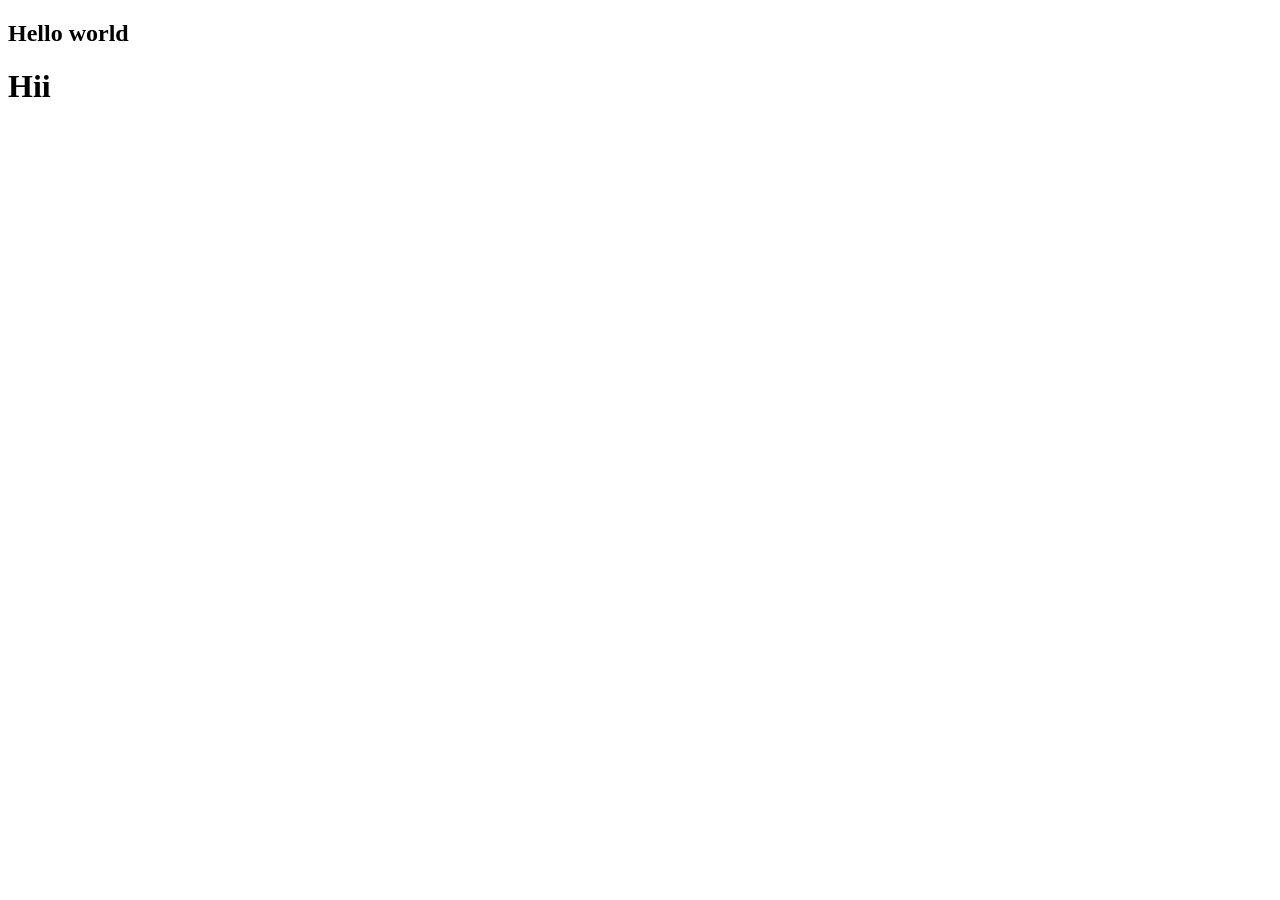
==== index2.html @ 6c4de1c5 "commit by smita" ====
<!DOCTYPE html>
<html lang="en">
<head>
    <meta charset="UTF-8">
    <meta name="viewport" content="width=device-width, initial-scale=1.0">
    <title>Document</title>
</head>
<body>
    <div>
        <h2>Hello world</h2>
        <h1>Hii</h1>
    </div>
</body>
</html>
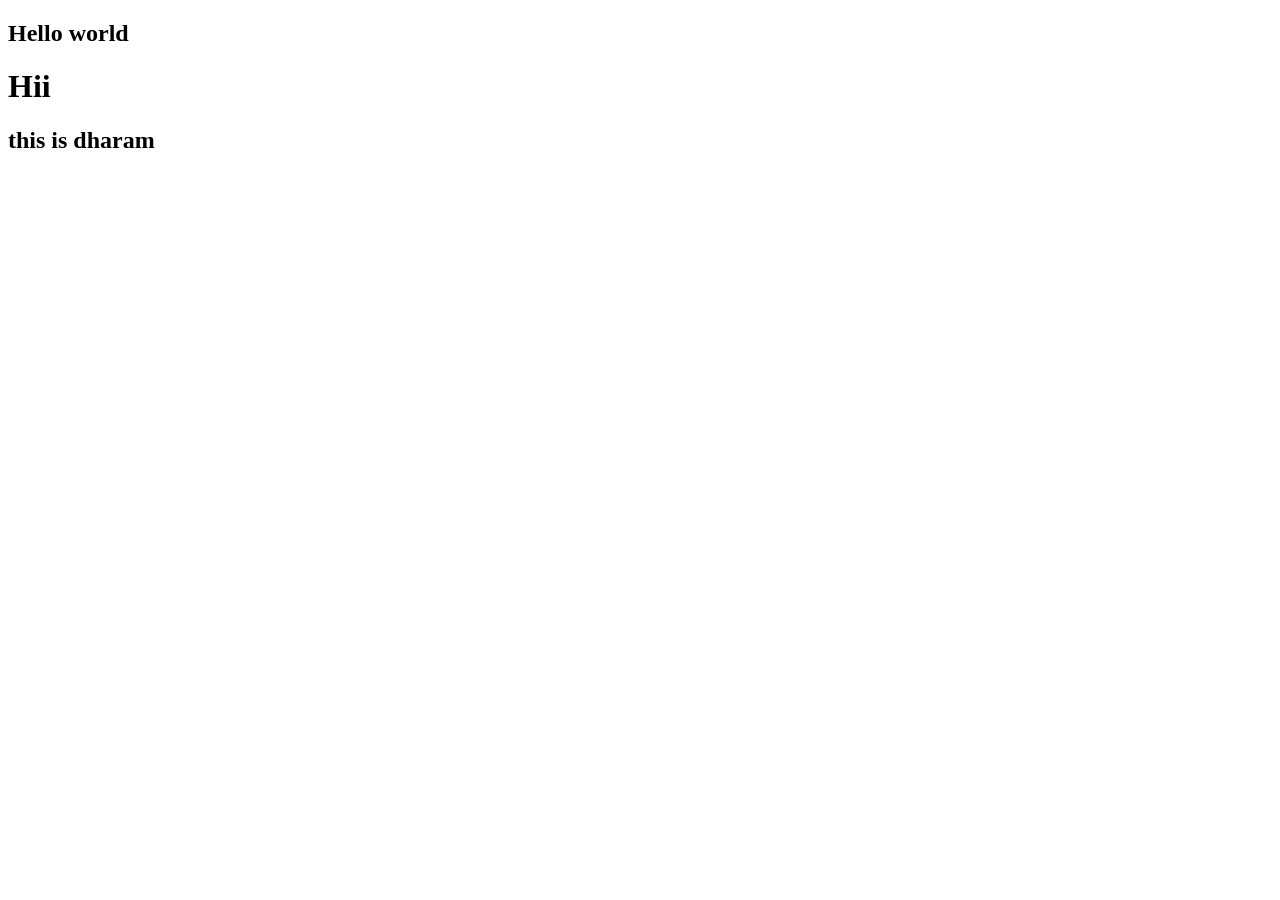
==== commit e3e89b04: "index2 file change" ====
--- a/index2.html
+++ b/index2.html
@@ -4,11 +4,13 @@
     <meta charset="UTF-8">
     <meta name="viewport" content="width=device-width, initial-scale=1.0">
     <title>Document</title>
+    <script src="/scriptFile.js"></script>
 </head>
 <body>
     <div>
         <h2>Hello world</h2>
         <h1>Hii</h1>
+        <h2>this is dharam</h2>
     </div>
 </body>
 </html>
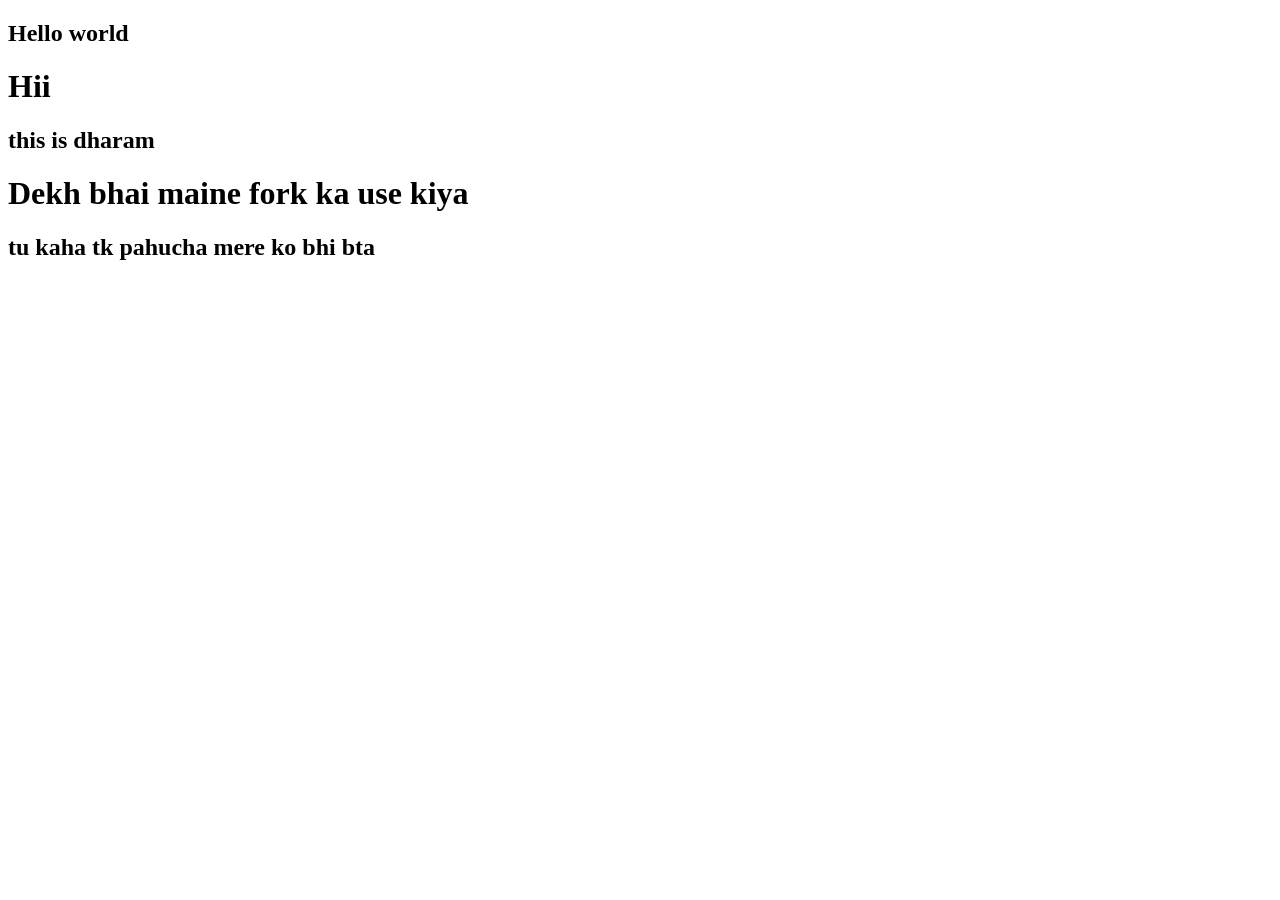
==== commit c11b1a44: "Added two line read it" ====
--- a/index2.html
+++ b/index2.html
@@ -11,6 +11,8 @@
         <h2>Hello world</h2>
         <h1>Hii</h1>
         <h2>this is dharam</h2>
+        <h1>Dekh bhai maine fork  ka use kiya </h1>
+        <h2>tu kaha tk pahucha mere ko bhi bta        </h2>
     </div>
 </body>
 </html>
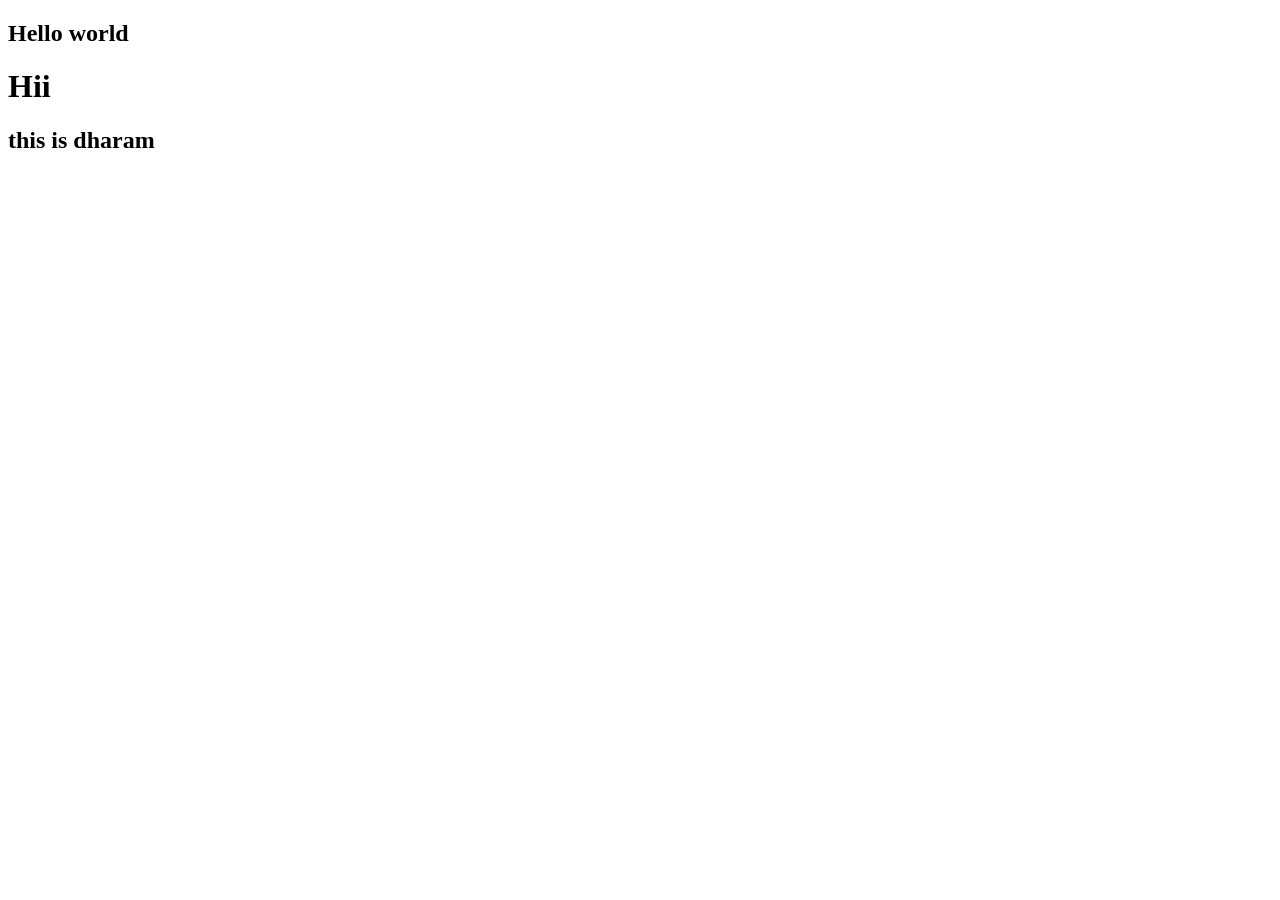
==== commit bc63ed46: "Revert "Added two line read it"" ====
--- a/index2.html
+++ b/index2.html
@@ -11,8 +11,6 @@
         <h2>Hello world</h2>
         <h1>Hii</h1>
         <h2>this is dharam</h2>
-        <h1>Dekh bhai maine fork  ka use kiya </h1>
-        <h2>tu kaha tk pahucha mere ko bhi bta        </h2>
     </div>
 </body>
 </html>
